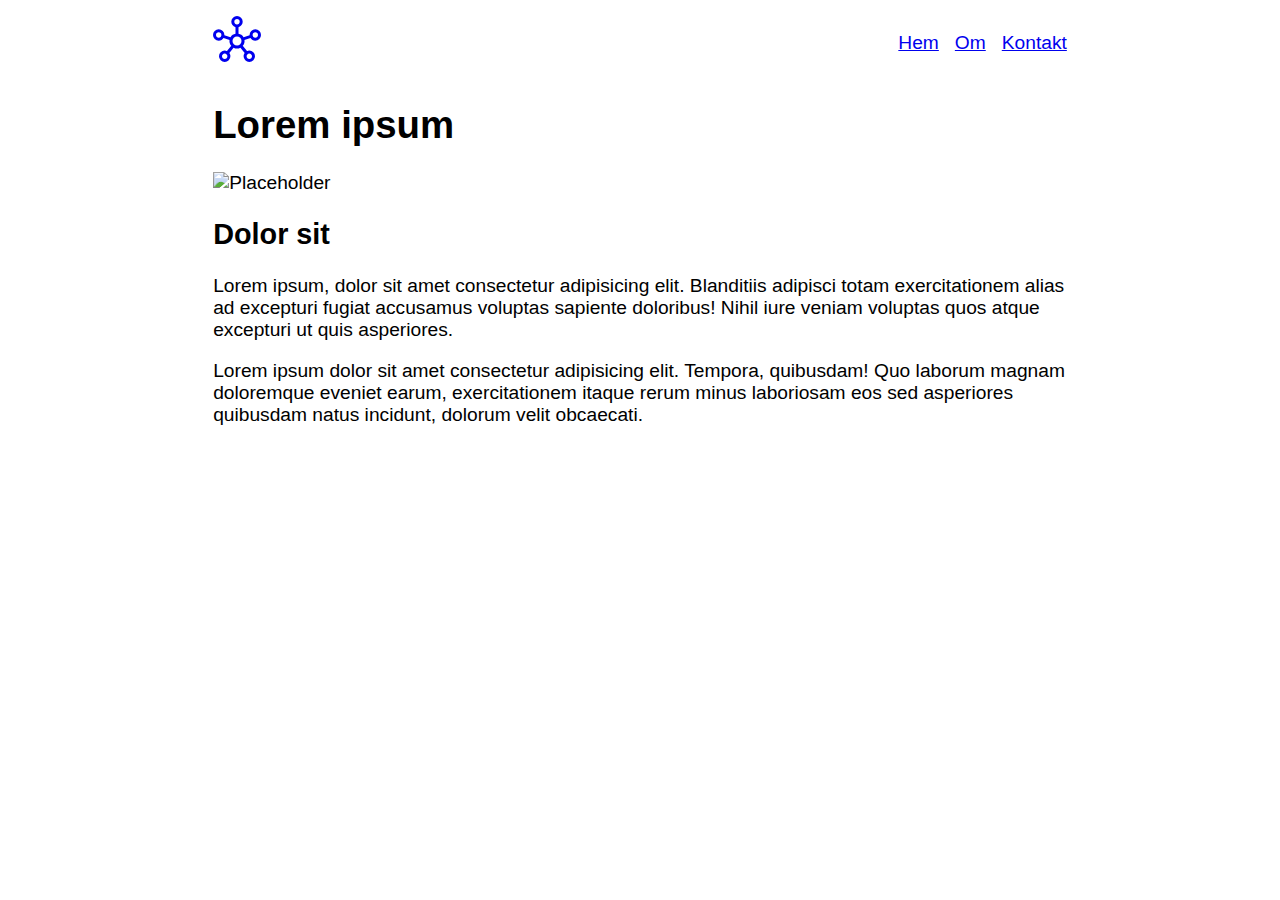
==== index.html @ 419a5565 "📝 innehåll, lösning + skärmdump" ====
<!DOCTYPE html>
<html lang="sv">

<head>
    <meta charset="UTF-8">
    <meta http-equiv="X-UA-Compatible" content="IE=edge">
    <meta name="viewport" content="width=device-width, initial-scale=1.0">
    <title>Centrerad</title>
    <link rel="stylesheet" href="css/style.css">
</head>

<body>
    <nav class="navbar container">
        <a href="#" class="brand">
            <svg xmlns="http://www.w3.org/2000/svg" height="48" width="48"><path d="M11.7 46q-2.35 0-4.025-1.675Q6 42.65 6 40.3q0-2.4 1.675-4.05T11.7 34.6q.7 0 1.225.125.525.125 1.075.375l4.25-5.3q-.95-1.15-1.45-2.625t-.25-3.075l-6.05-2.05Q9.75 23.3 8.525 24t-2.825.7q-2.35 0-4.025-1.675Q0 21.35 0 19q0-2.4 1.675-4.05T5.7 13.3q2.4 0 4.05 1.65T11.4 19v.2l6.1 2.1q.9-1.6 2.175-2.45 1.275-.85 2.825-1.2V11.2q-1.95-.55-3.075-2.15Q18.3 7.45 18.3 5.7q0-2.4 1.675-4.05T24 0q2.4 0 4.05 1.65T29.7 5.7q0 1.75-1.15 3.35T25.5 11.2v6.45q1.55.35 2.85 1.2t2.2 2.45l6.05-2.1V19q0-2.4 1.675-4.05T42.3 13.3q2.4 0 4.05 1.65T48 19q0 2.35-1.65 4.025Q44.7 24.7 42.3 24.7q-1.6 0-2.85-.7t-1.95-1.95l-6.05 2.05q.25 1.6-.225 3.075T29.75 29.8L34 35.1q.55-.25 1.075-.375.525-.125 1.225-.125 2.4 0 4.05 1.65T42 40.3q0 2.35-1.65 4.025Q38.7 46 36.3 46q-2.35 0-4.025-1.675Q30.6 42.65 30.6 40.3q0-1 .275-1.8t.775-1.55l-4.25-5.3q-1.6.85-3.425.85-1.825 0-3.425-.85L16.35 37q.5.75.775 1.525.275.775.275 1.775 0 2.35-1.65 4.025Q14.1 46 11.7 46Zm-6-24.3q1.15 0 1.925-.775Q8.4 20.15 8.4 19t-.775-1.925Q6.85 16.3 5.7 16.3t-1.925.775Q3 17.85 3 19t.775 1.925q.775.775 1.925.775Zm6 21.3q1.15 0 1.925-.775.775-.775.775-1.925t-.775-1.925Q12.85 37.6 11.7 37.6t-1.925.775Q9 39.15 9 40.3t.775 1.925Q10.55 43 11.7 43ZM24 8.4q1.15 0 1.925-.775.775-.775.775-1.925t-.775-1.925Q25.15 3 24 3t-1.925.775Q21.3 4.55 21.3 5.7t.775 1.925Q22.85 8.4 24 8.4Zm.05 21.1q1.85 0 3.15-1.325 1.3-1.325 1.3-3.225 0-1.85-1.3-3.15-1.3-1.3-3.2-1.3-1.85 0-3.175 1.3Q19.5 23.1 19.5 25q0 1.85 1.325 3.175Q22.15 29.5 24.05 29.5ZM36.3 43q1.15 0 1.925-.775Q39 41.45 39 40.3t-.775-1.925Q37.45 37.6 36.3 37.6t-1.925.775q-.775.775-.775 1.925t.775 1.925Q35.15 43 36.3 43Zm6-21.3q1.15 0 1.925-.775Q45 20.15 45 19t-.775-1.925Q43.45 16.3 42.3 16.3t-1.925.775Q39.6 17.85 39.6 19t.775 1.925q.775.775 1.925.775ZM24 5.7ZM5.7 19ZM24 25Zm18.3-6ZM11.7 40.3Zm24.6 0Z"/></svg>
        </a>
        <ul>
            <li><a href="#">Hem</a></li>
            <li><a href="#">Om</a></li>
            <li><a href="#">Kontakt</a></li>
        </ul>
    </nav>
    <main class="container">
        <header>
            <h1>Lorem ipsum</h1>
            <img src="https://picsum.photos/854/480" alt="Placeholder">
        </header>
        <section>
            <h2>Dolor sit</h2>
            <p>Lorem ipsum, dolor sit amet consectetur adipisicing elit. Blanditiis
                adipisci totam exercitationem alias ad excepturi fugiat accusamus
                voluptas sapiente doloribus! Nihil iure veniam voluptas quos atque
                excepturi ut quis asperiores.</p>
            <p>Lorem ipsum dolor sit amet consectetur adipisicing elit. Tempora,
                quibusdam! Quo laborum magnam doloremque eveniet earum, exercitationem
                itaque rerum minus laboriosam eos sed asperiores quibusdam natus
                incidunt, dolorum velit obcaecati.</p>
        </section>
    </main>
</body>

</html>
---- css/style.css ----
/* reset */
.navbar > ul {
    margin: 0;
    list-style-type: none;
}
img {
    height: auto;
    max-width: 100%;
}
/* layout */
.navbar {
    display: flex;
    justify-content: space-between;
    align-items: center;

    padding: 0.5rem 0;
}
.navbar > ul {
    display: flex;
    gap: 1rem;
}
.container {
    max-width: min(80ch, 100vw - 2rem);
    margin-inline: auto;
}

/* style */

body {
    font-family: sans-serif;
    font-size: 1.2rem;
}

.brand svg {
    fill: currentColor;
}
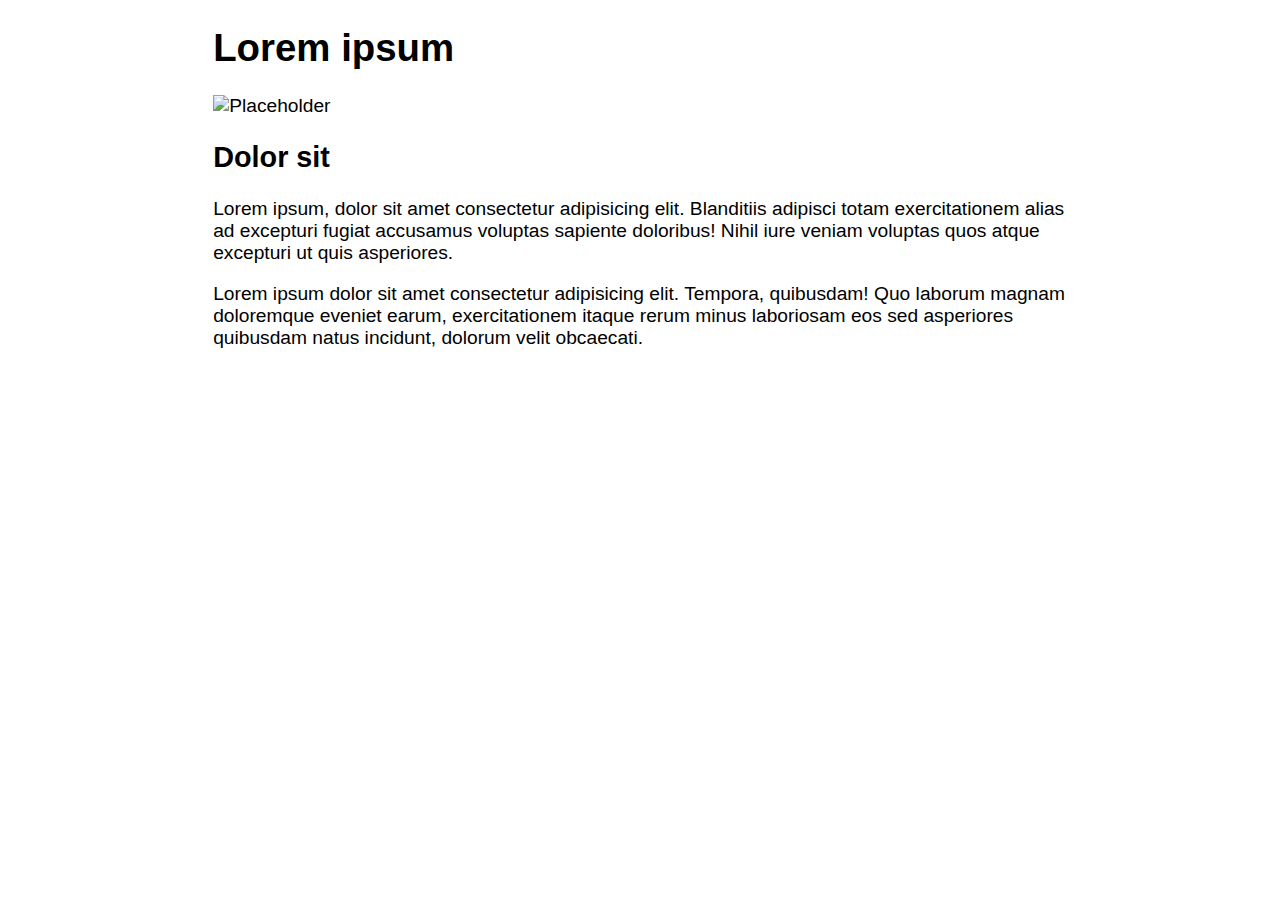
==== commit 74c12b86: "✨ edit -navbar nya skärmdumpar" ====
--- a/index.html
+++ b/index.html
@@ -10,16 +10,6 @@
 </head>
 
 <body>
-    <nav class="navbar container">
-        <a href="#" class="brand">
-            <svg xmlns="http://www.w3.org/2000/svg" height="48" width="48"><path d="M11.7 46q-2.35 0-4.025-1.675Q6 42.65 6 40.3q0-2.4 1.675-4.05T11.7 34.6q.7 0 1.225.125.525.125 1.075.375l4.25-5.3q-.95-1.15-1.45-2.625t-.25-3.075l-6.05-2.05Q9.75 23.3 8.525 24t-2.825.7q-2.35 0-4.025-1.675Q0 21.35 0 19q0-2.4 1.675-4.05T5.7 13.3q2.4 0 4.05 1.65T11.4 19v.2l6.1 2.1q.9-1.6 2.175-2.45 1.275-.85 2.825-1.2V11.2q-1.95-.55-3.075-2.15Q18.3 7.45 18.3 5.7q0-2.4 1.675-4.05T24 0q2.4 0 4.05 1.65T29.7 5.7q0 1.75-1.15 3.35T25.5 11.2v6.45q1.55.35 2.85 1.2t2.2 2.45l6.05-2.1V19q0-2.4 1.675-4.05T42.3 13.3q2.4 0 4.05 1.65T48 19q0 2.35-1.65 4.025Q44.7 24.7 42.3 24.7q-1.6 0-2.85-.7t-1.95-1.95l-6.05 2.05q.25 1.6-.225 3.075T29.75 29.8L34 35.1q.55-.25 1.075-.375.525-.125 1.225-.125 2.4 0 4.05 1.65T42 40.3q0 2.35-1.65 4.025Q38.7 46 36.3 46q-2.35 0-4.025-1.675Q30.6 42.65 30.6 40.3q0-1 .275-1.8t.775-1.55l-4.25-5.3q-1.6.85-3.425.85-1.825 0-3.425-.85L16.35 37q.5.75.775 1.525.275.775.275 1.775 0 2.35-1.65 4.025Q14.1 46 11.7 46Zm-6-24.3q1.15 0 1.925-.775Q8.4 20.15 8.4 19t-.775-1.925Q6.85 16.3 5.7 16.3t-1.925.775Q3 17.85 3 19t.775 1.925q.775.775 1.925.775Zm6 21.3q1.15 0 1.925-.775.775-.775.775-1.925t-.775-1.925Q12.85 37.6 11.7 37.6t-1.925.775Q9 39.15 9 40.3t.775 1.925Q10.55 43 11.7 43ZM24 8.4q1.15 0 1.925-.775.775-.775.775-1.925t-.775-1.925Q25.15 3 24 3t-1.925.775Q21.3 4.55 21.3 5.7t.775 1.925Q22.85 8.4 24 8.4Zm.05 21.1q1.85 0 3.15-1.325 1.3-1.325 1.3-3.225 0-1.85-1.3-3.15-1.3-1.3-3.2-1.3-1.85 0-3.175 1.3Q19.5 23.1 19.5 25q0 1.85 1.325 3.175Q22.15 29.5 24.05 29.5ZM36.3 43q1.15 0 1.925-.775Q39 41.45 39 40.3t-.775-1.925Q37.45 37.6 36.3 37.6t-1.925.775q-.775.775-.775 1.925t.775 1.925Q35.15 43 36.3 43Zm6-21.3q1.15 0 1.925-.775Q45 20.15 45 19t-.775-1.925Q43.45 16.3 42.3 16.3t-1.925.775Q39.6 17.85 39.6 19t.775 1.925q.775.775 1.925.775ZM24 5.7ZM5.7 19ZM24 25Zm18.3-6ZM11.7 40.3Zm24.6 0Z"/></svg>
-        </a>
-        <ul>
-            <li><a href="#">Hem</a></li>
-            <li><a href="#">Om</a></li>
-            <li><a href="#">Kontakt</a></li>
-        </ul>
-    </nav>
     <main class="container">
         <header>
             <h1>Lorem ipsum</h1>
--- a/css/style.css
+++ b/css/style.css
@@ -1,36 +1,16 @@
 /* reset */
-.navbar > ul {
-    margin: 0;
-    list-style-type: none;
-}
 img {
     height: auto;
     max-width: 100%;
 }
 /* layout */
-.navbar {
-    display: flex;
-    justify-content: space-between;
-    align-items: center;
-
-    padding: 0.5rem 0;
-}
-.navbar > ul {
-    display: flex;
-    gap: 1rem;
-}
 .container {
     max-width: min(80ch, 100vw - 2rem);
     margin-inline: auto;
 }
 
 /* style */
-
 body {
     font-family: sans-serif;
     font-size: 1.2rem;
 }
-
-.brand svg {
-    fill: currentColor;
-}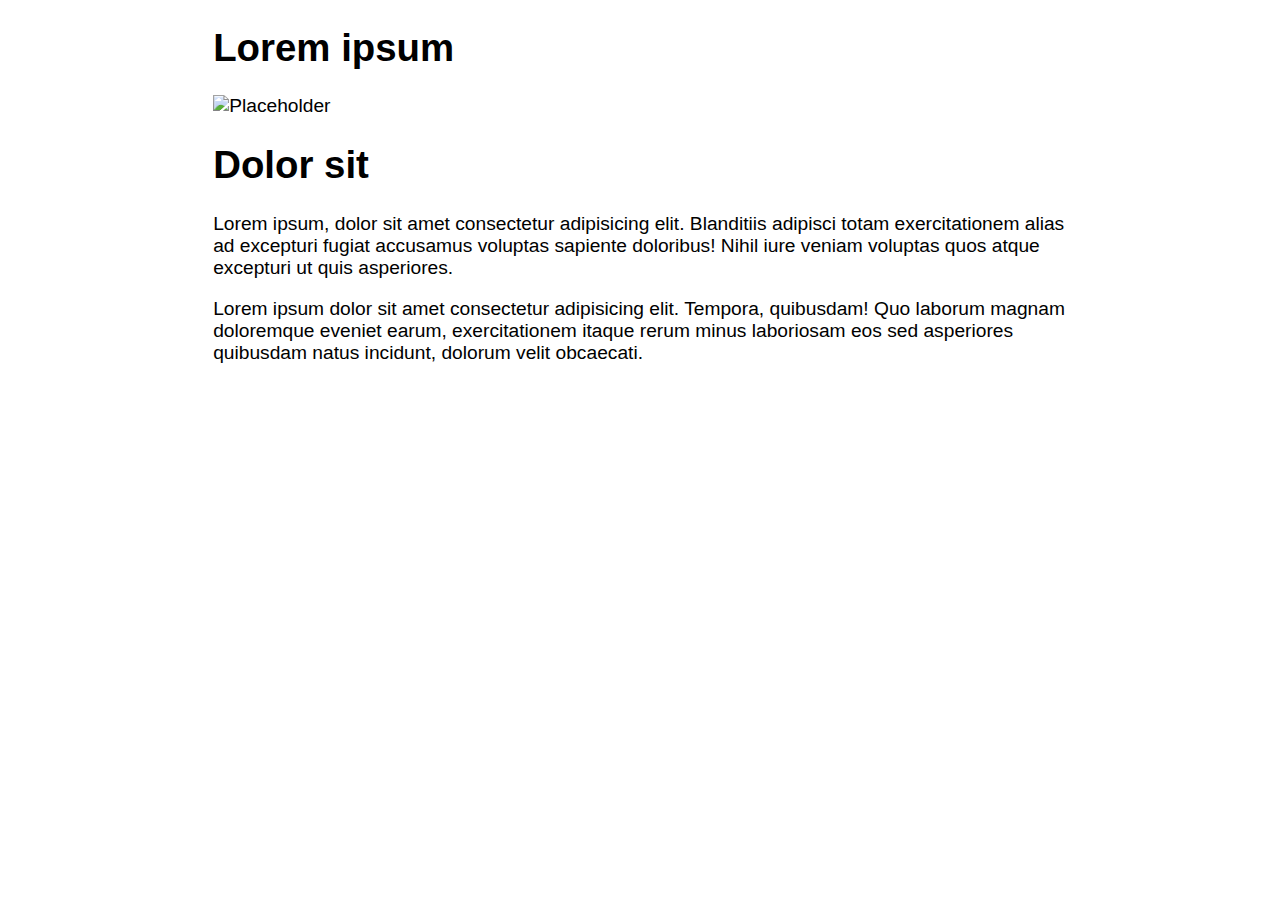
==== commit b362bc0d: "Update index.html" ====
--- a/index.html
+++ b/index.html
@@ -15,8 +15,8 @@
             <h1>Lorem ipsum</h1>
             <img src="https://picsum.photos/854/480" alt="Placeholder">
         </header>
-        <section>
-            <h2>Dolor sit</h2>
+        <article>
+            <h1>Dolor sit</h1>
             <p>Lorem ipsum, dolor sit amet consectetur adipisicing elit. Blanditiis
                 adipisci totam exercitationem alias ad excepturi fugiat accusamus
                 voluptas sapiente doloribus! Nihil iure veniam voluptas quos atque
@@ -25,8 +25,8 @@
                 quibusdam! Quo laborum magnam doloremque eveniet earum, exercitationem
                 itaque rerum minus laboriosam eos sed asperiores quibusdam natus
                 incidunt, dolorum velit obcaecati.</p>
-        </section>
+        </article>
     </main>
 </body>
 
-</html>+</html>
